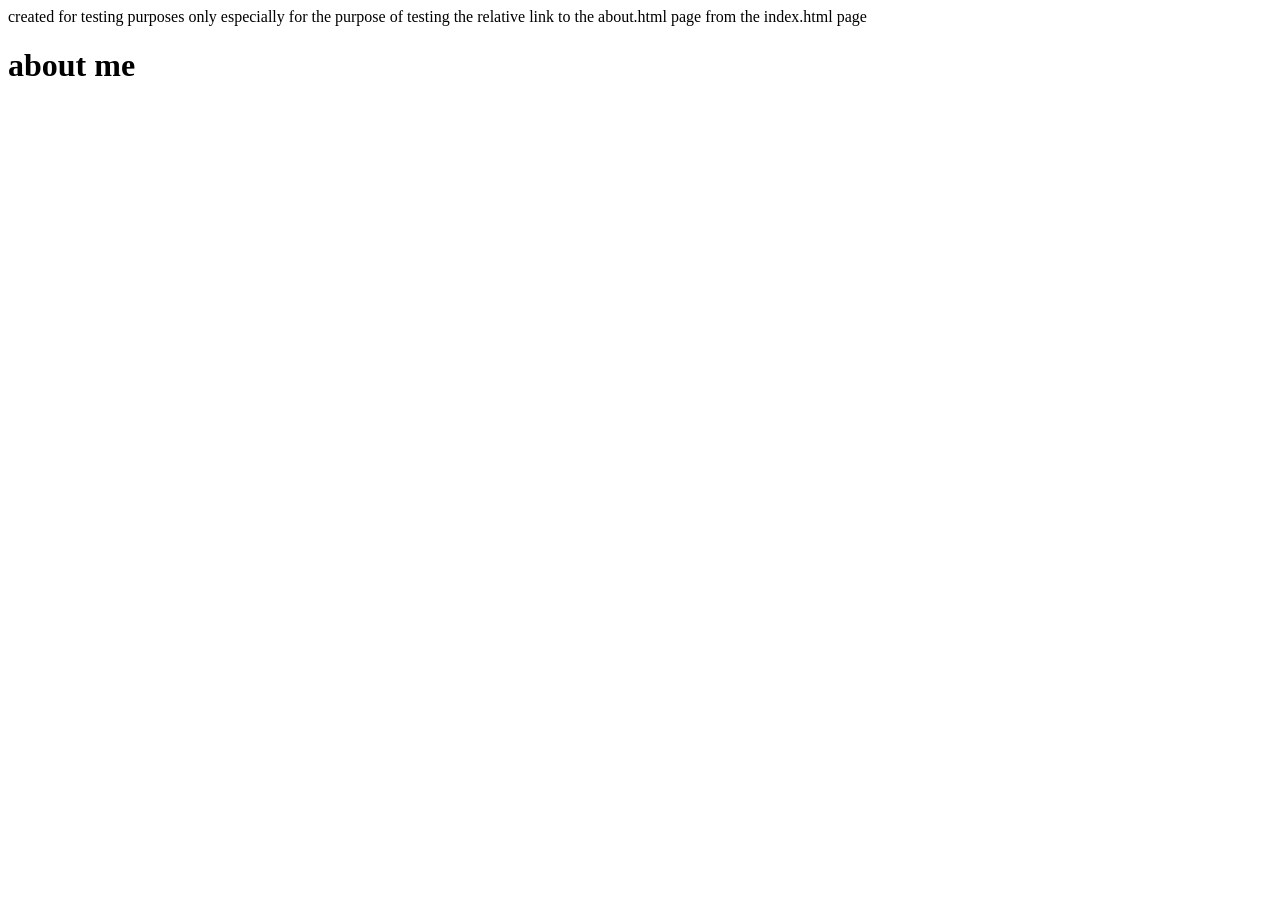
==== about.html @ 336cea54 "first step to learning html" ====
<!DOCTYPE html>
<html lang="en">
<head>
    <meta charset="UTF-8">
    <meta name="viewport" content="width=device-width, initial-scale=1.0">
    <title>Document</title>
</head>
<body>
    created for testing purposes only
    especially for the purpose of testing the relative link to the about.html page from the index.html page
    <h1>about me </h1>
    
</body>
</html>
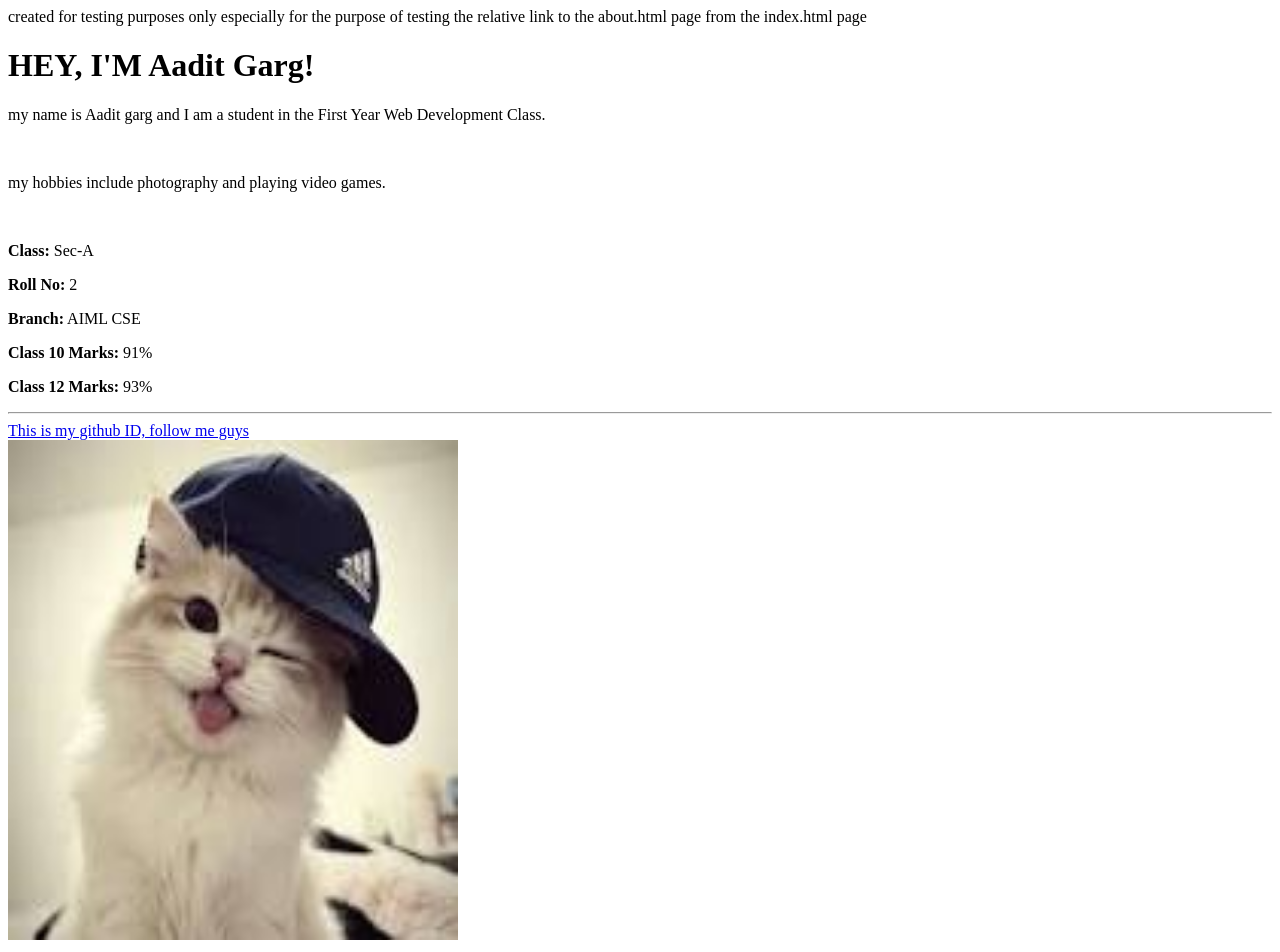
==== commit 7df13cfb: "Add files via upload" ====
--- a/about.html
+++ b/about.html
@@ -3,12 +3,27 @@
 <head>
     <meta charset="UTF-8">
     <meta name="viewport" content="width=device-width, initial-scale=1.0">
-    <title>Document</title>
+    <title>about me</title>
 </head>
 <body>
     created for testing purposes only
     especially for the purpose of testing the relative link to the about.html page from the index.html page
-    <h1>about me </h1>
+    <h1>HEY, I'M Aadit Garg!</h1>
+    <p>my name is Aadit garg and I am a student in the First Year Web Development Class.</p><br>
+    <p>my hobbies include photography and playing video games.</p><br>
     
+    <p><strong>Class:</strong> Sec-A</p>
+    <p><strong>Roll No:</strong> 2</p>
+    <p><strong>Branch:</strong> AIML CSE</p>
+    <p><strong>Class 10 Marks:</strong> 91%</p>
+    <p><strong>Class 12 Marks:</strong> 93%</p>
+</body>
+    <hr>
+    <div>
+        <a href="https://github.com/aaditgarg22">This is my github ID, follow me guys </a>
+        <br>
+        <img src="[data-uri]
+        2Q==" alt="cutie" height="500" width="450">
+    </div>  
 </body>
 </html>
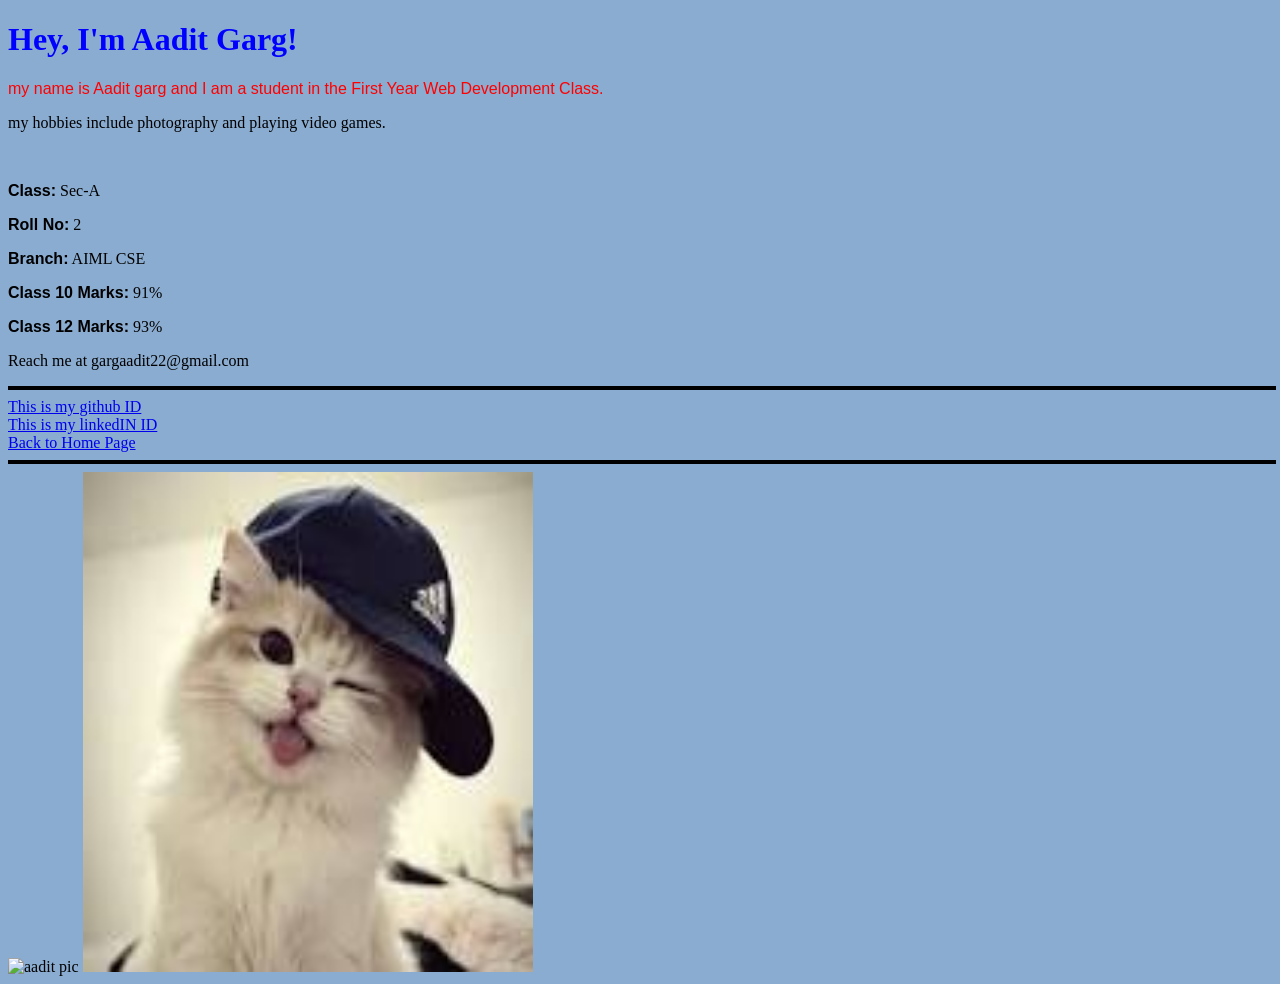
==== commit a67500e2: "Add files via upload" ====
--- a/about.html
+++ b/about.html
@@ -5,25 +5,32 @@
     <meta name="viewport" content="width=device-width, initial-scale=1.0">
     <title>about me</title>
 </head>
-<body>
-    created for testing purposes only
-    especially for the purpose of testing the relative link to the about.html page from the index.html page
-    <h1>HEY, I'M Aadit Garg!</h1>
-    <p>my name is Aadit garg and I am a student in the First Year Web Development Class.</p><br>
+<body style="background-color: rgb(138, 172, 208);">
+   <h1 style="color:blue;font-size:extra-large;">Hey, I'm Aadit Garg!</h1>
+    <p style="color: rgb(255, 0, 0) ; font-family: Arial, sans-serif; font-size: medium;">my name is Aadit garg and I am a student in the First Year Web Development Class.</p>
     <p>my hobbies include photography and playing video games.</p><br>
     
-    <p><strong>Class:</strong> Sec-A</p>
-    <p><strong>Roll No:</strong> 2</p>
-    <p><strong>Branch:</strong> AIML CSE</p>
-    <p><strong>Class 10 Marks:</strong> 91%</p>
-    <p><strong>Class 12 Marks:</strong> 93%</p>
-</body>
-    <hr>
+    <p><strong style="font-family: Impact, Haettenschweiler, 'Arial Narrow Bold', sans-serif;">Class:</strong> Sec-A</p>
+    <p><strong style="font-family: Impact, Haettenschweiler, 'Arial Narrow Bold', sans-serif;">Roll No:</strong> 2</p>
+    <p><strong style="font-family: Impact, Haettenschweiler, 'Arial Narrow Bold', sans-serif;">Branch:</strong> AIML CSE</p>
+    <p><strong style="font-family: Impact, Haettenschweiler, 'Arial Narrow Bold', sans-serif;">Class 10 Marks:</strong> 91%</p>
+    <p><strong style="font-family: Impact, Haettenschweiler, 'Arial Narrow Bold', sans-serif;">Class 12 Marks:</strong> 93%</p>
+
+    <p style="font-size: medium;"> Reach me at gargaadit22@gmail.com </p>
+    <hr style="border: 2px solid black; width: 100%; margin-left: 0;">
     <div>
-        <a href="https://github.com/aaditgarg22">This is my github ID, follow me guys </a>
-        <br>
-        <img src="[data-uri]
-        2Q==" alt="cutie" height="500" width="450">
+        <a href="https://github.com/aaditgarg22">This is my github ID </a> <br>
+        
+        <a href="https://www.linkedin.com/in/aaditgarg22/"> This is my linkedIN ID </a> <br>
+        <a href="index.html">Back to Home Page</a>
+        
+        <hr style="border: 2px solid black; width: 100%; margin-left: 0;">
+        <div>
+            <img src="./aadit pic.jpeg" alt="aadit pic" height="500" width="400">
+
+            <img src="[data-uri]
+            2Q==" alt="cutie" height="500" width="450">
+        </div>   
     </div>  
 </body>
 </html>
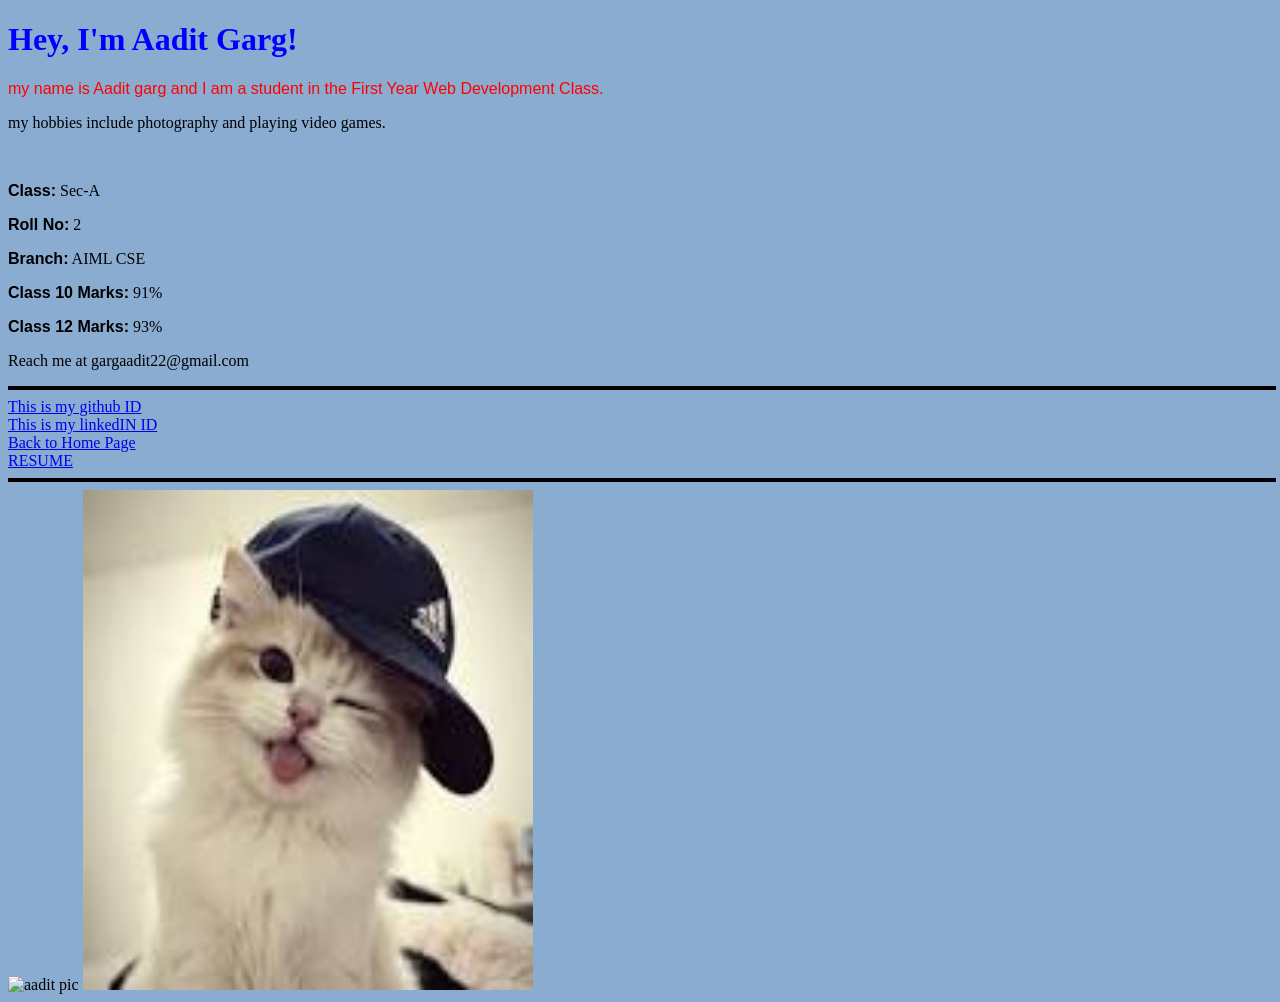
==== commit 28597bf7: "Add files via upload" ====
--- a/about.html
+++ b/about.html
@@ -22,7 +22,8 @@
         <a href="https://github.com/aaditgarg22">This is my github ID </a> <br>
         
         <a href="https://www.linkedin.com/in/aaditgarg22/"> This is my linkedIN ID </a> <br>
-        <a href="index.html">Back to Home Page</a>
+        <a href="index.html">Back to Home Page</a><br>
+        <a href="./resume.html">RESUME</a>
         
         <hr style="border: 2px solid black; width: 100%; margin-left: 0;">
         <div>
